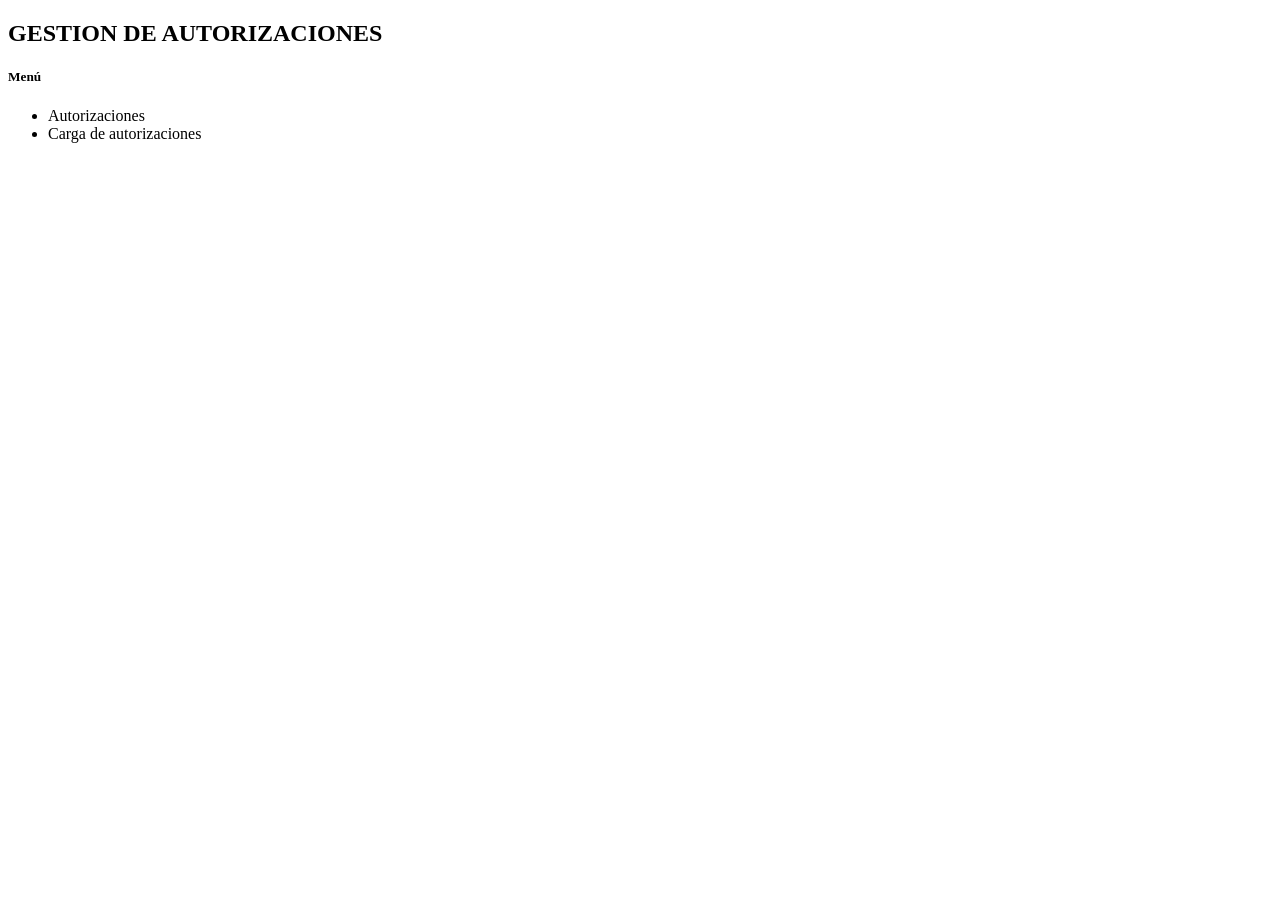
==== src/main/resources/templates/index.html @ 9e0fd9d7 "Copia seguridad gesau" ====
<!DOCTYPE html>
<html lang="es" xmlns:th="http://www.thymeleaf.org" xmlns:xsi="http://www.w3.org/2001/XMLSchema-instance"
	xsi:schemaLocation="http://www.thymeleaf.org ">

<head>
	<th:block th:replace="~{fragments/head :: head}"></th:block>
</head>

<body>
	<th:block th:replace="~{fragments/navbar :: navbar}"></th:block>

	<div class="container-fluid align-items-center mt-5 p-5">
		
		<div class="row text-center m-4">
			<div class="col-12">
				<h2>GESTION DE AUTORIZACIONES</h2>		
			</div>			
		</div>
		
		<div class="row justify-content-center">
			<div class="col-3">			
				<div class="card">
				  <div class="card-body">
				    <h5 class="card-title text-center mb-4">Menú</h5>
					<ul>
					    <li class="card-text m-2"><a th:href="@{/autorizaciones}">Autorizaciones</a></li>						
					    <li class="card-text m-2"><a th:href="@{/autorizaciones/carga}">Carga de autorizaciones</a></li>					
					</ul>
				  </div>
				</div>		
			</div>			
		</div>
	</div>


	<script th:src="@{/js/vendor/bootstrap.bundle.min.js}"></script>
	<script th:src="@{/js/vendor/jquery-4.0.0.min.js}"></script>



</body>

</html>
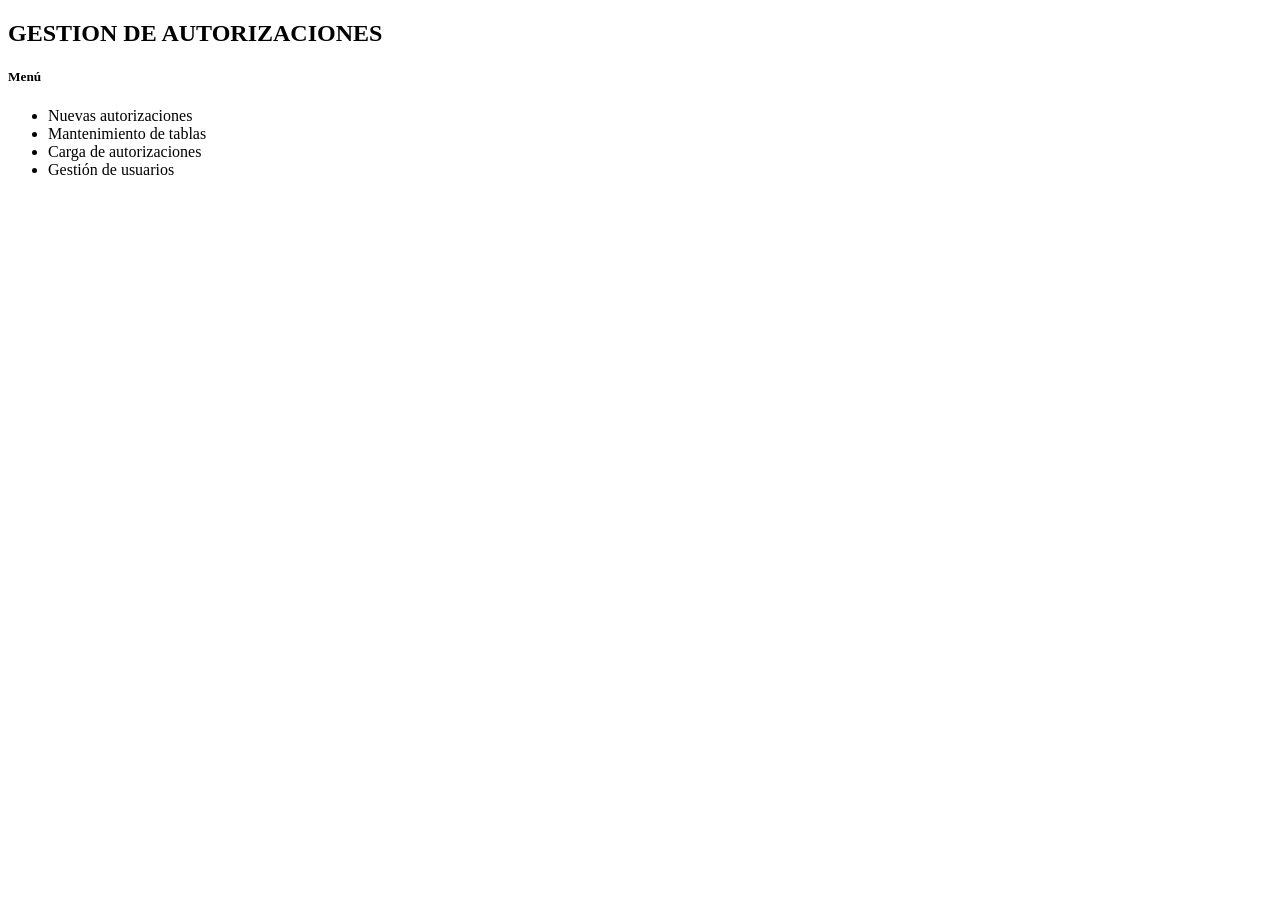
==== commit 1f1aad57: "Perfil usuario actualizar contraseña" ====
--- a/src/main/resources/templates/index.html
+++ b/src/main/resources/templates/index.html
@@ -1,40 +1,46 @@
 <!DOCTYPE html>
-<html lang="es" xmlns:th="http://www.thymeleaf.org" xmlns:xsi="http://www.w3.org/2001/XMLSchema-instance"
+<html lang="es" xmlns:th="http://www.thymeleaf.org"
+	xmlns:xsi="http://www.w3.org/2001/XMLSchema-instance"
 	xsi:schemaLocation="http://www.thymeleaf.org ">
 
 <head>
-	<th:block th:replace="~{fragments/head :: head}"></th:block>
+<th:block th:replace="~{fragments/head :: head}"></th:block>
 </head>
 
 <body>
 	<th:block th:replace="~{fragments/navbar :: navbar}"></th:block>
 
 	<div class="container-fluid align-items-center mt-5 p-5">
-		
-		<div class="row text-center m-4">
-			<div class="col-12">
-				<h2>GESTION DE AUTORIZACIONES</h2>		
-			</div>			
+
+		<div class="card container-fluid border-dark bg-light col-7 pl-5 pr-5 pb-5">
+			<div class="row text-center m-4">
+				<div class="col-12">
+					<h2>GESTION DE AUTORIZACIONES</h2>
+				</div>
+			</div>
+
+			<div class="row justify-content-center">
+				<div class="col-7">
+					<div class="card border-dark">
+						<div class="card-body">
+							<h5 class="card-title text-center mb-4">Menú</h5>
+							<ul>
+								<li class="card-text m-2"><a th:href="@{/autorizaciones}">Nuevas autorizaciones</a></li>
+								<li class="card-text m-2"><a th:href="@{/autorizaciones/tablas}">Mantenimiento de tablas</a></li>
+								<li class="card-text m-2"><a th:href="@{/autorizaciones/carga}">Carga de autorizaciones</a></li>
+								<li class="card-text m-2"><a th:href="@{/gestion/usuarios}">Gestión de usuarios</a></li>
+							</ul>
+						</div>
+					</div>
+				</div>
+			</div>
 		</div>
-		
-		<div class="row justify-content-center">
-			<div class="col-3">			
-				<div class="card">
-				  <div class="card-body">
-				    <h5 class="card-title text-center mb-4">Menú</h5>
-					<ul>
-					    <li class="card-text m-2"><a th:href="@{/autorizaciones}">Autorizaciones</a></li>						
-					    <li class="card-text m-2"><a th:href="@{/autorizaciones/carga}">Carga de autorizaciones</a></li>					
-					</ul>
-				  </div>
-				</div>		
-			</div>			
-		</div>
+
 	</div>
 
 
 	<script th:src="@{/js/vendor/bootstrap.bundle.min.js}"></script>
-	<script th:src="@{/js/vendor/jquery-4.0.0.min.js}"></script>
+	<script th:src="@{/js/vendor/jquery-3.7.1.min.js}"></script>
 
 
 
